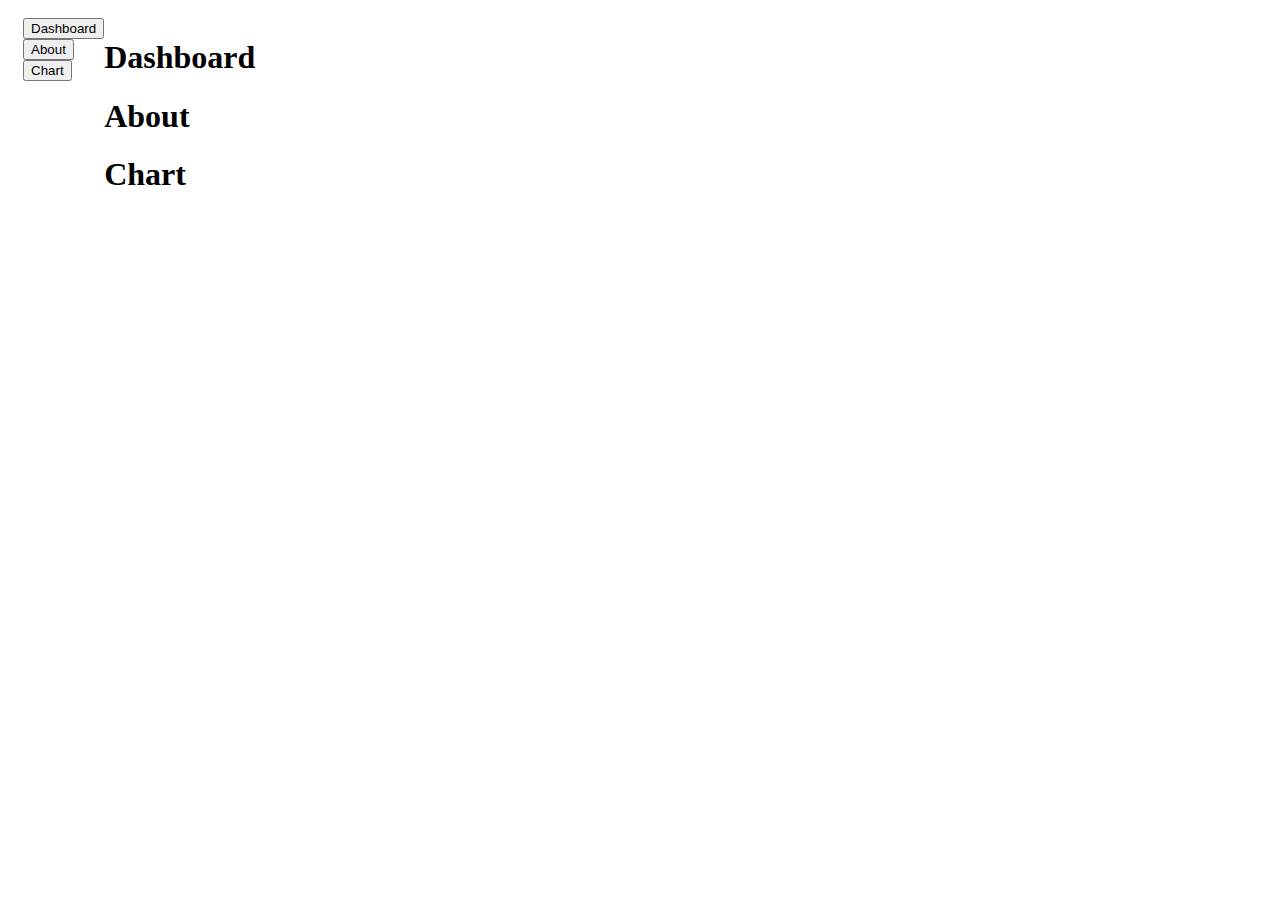
==== Admin Panel/index.html @ 2422b08a "task completed" ====
<!DOCTYPE html>
<html lang="en">
<head>
    <meta charset="UTF-8">
    <meta name="viewport" content="width=device-width, initial-scale=1.0">
    <link rel="stylesheet" href="./style.css">
    <title>Document</title>
</head>
<body>
    
    <div id="main">
        <div id="sidebar">
            <button for="#dashboard">Dashboard</button>
            <button for="#about">About</button>
            <button for="#chart">Chart</button>
        </div>
        <div id="content">
            <div id="dashboard">
                <h1>Dashboard</h1>
            </div>
            <div id="about">
                <h1>About</h1>
            </div>
            <div id="chart">
                <h1>Chart</h1>
            </div>
        </div>
    </div>



    <script src="https://cdnjs.cloudflare.com/ajax/libs/jquery/3.7.1/jquery.min.js" integrity="sha512-v2CJ7UaYy4JwqLDIrZUI/4hqeoQieOmAZNXBeQyjo21dadnwR+8ZaIJVT8EE2iyI61OV8e6M8PP2/4hpQINQ/g==" crossorigin="anonymous" referrerpolicy="no-referrer"></script>
    <script src="./script.js"></script>
</body>
</html>
---- Admin Panel/style.css ----
#main{
    display: flex;
    margin: 5px;
    padding: 10px;
}


#sidebar>button{
    display: block;
}
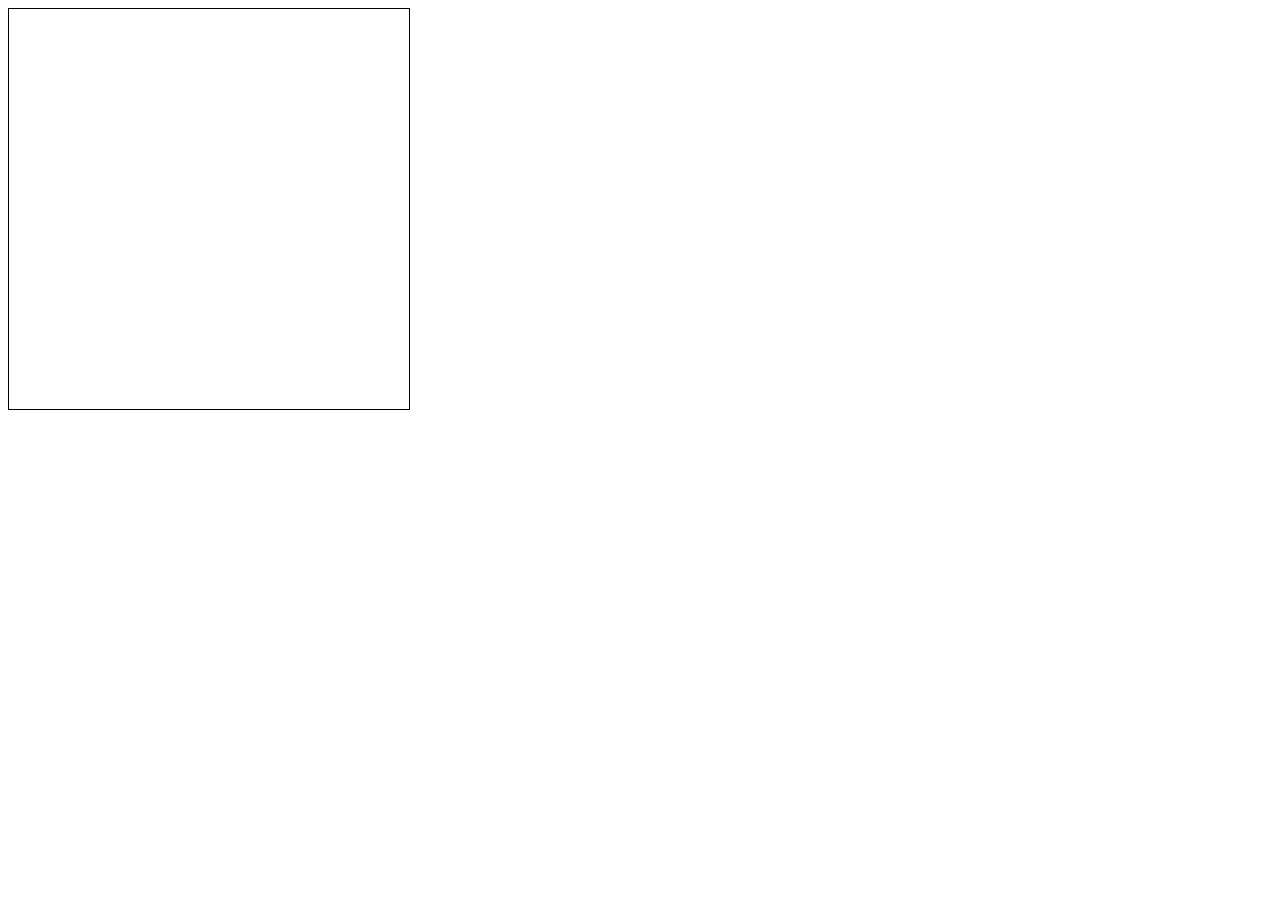
==== commit b0cd1c83: "task completed" ====
--- a/Admin Panel/index.html
+++ b/Admin Panel/index.html
@@ -4,19 +4,24 @@
     <meta charset="UTF-8">
     <meta name="viewport" content="width=device-width, initial-scale=1.0">
     <link rel="stylesheet" href="./style.css">
+    <link rel="stylesheet" href="https://cdnjs.cloudflare.com/ajax/libs/font-awesome/6.5.2/css/all.min.css" integrity="sha512-SnH5WK+bZxgPHs44uWIX+LLJAJ9/2PkPKZ5QiAj6Ta86w+fsb2TkcmfRyVX3pBnMFcV7oQPJkl9QevSCWr3W6A==" crossorigin="anonymous" referrerpolicy="no-referrer" />
     <title>Document</title>
 </head>
 <body>
     
-    <div id="main">
+    <!-- <div id="main">
         <div id="sidebar">
-            <button for="#dashboard">Dashboard</button>
+            <button style="border: none; padding: 10px;" for="#dashboard">
+                <i class="fa-solid fa-house"></i>
+                <span>Dashboard</span>
+            </button>
             <button for="#about">About</button>
             <button for="#chart">Chart</button>
         </div>
         <div id="content">
-            <div id="dashboard">
+            <div  id="dashboard">
                 <h1>Dashboard</h1>
+               <div>im</div>
             </div>
             <div id="about">
                 <h1>About</h1>
@@ -25,11 +30,24 @@
                 <h1>Chart</h1>
             </div>
         </div>
+    </div> -->
+
+
+
+    <!-- <div style="height: 300px; width: 300px;">
+        <canvas  id="myChart"></canvas>
+    </div> -->
+
+
+    <div  id="Chart">
     </div>
 
 
 
+    
     <script src="https://cdnjs.cloudflare.com/ajax/libs/jquery/3.7.1/jquery.min.js" integrity="sha512-v2CJ7UaYy4JwqLDIrZUI/4hqeoQieOmAZNXBeQyjo21dadnwR+8ZaIJVT8EE2iyI61OV8e6M8PP2/4hpQINQ/g==" crossorigin="anonymous" referrerpolicy="no-referrer"></script>
+    <script src="https://cdnjs.cloudflare.com/ajax/libs/Chart.js/4.4.1/chart.umd.js" integrity="sha512-ZwR1/gSZM3ai6vCdI+LVF1zSq/5HznD3ZSTk7kajkaj4D292NLuduDCO1c/NT8Id+jE58KYLKT7hXnbtryGmMg==" crossorigin="anonymous" referrerpolicy="no-referrer"></script>
+    <script src="https://cdn.jsdelivr.net/npm/apexcharts"></script>
     <script src="./script.js"></script>
 </body>
 </html>--- a/Admin Panel/style.css
+++ b/Admin Panel/style.css
@@ -7,4 +7,10 @@
 
 #sidebar>button{
     display: block;
+}
+
+#Chart{
+    height: 400px;
+    width: 400px;
+    border: 1px solid #000;
 }